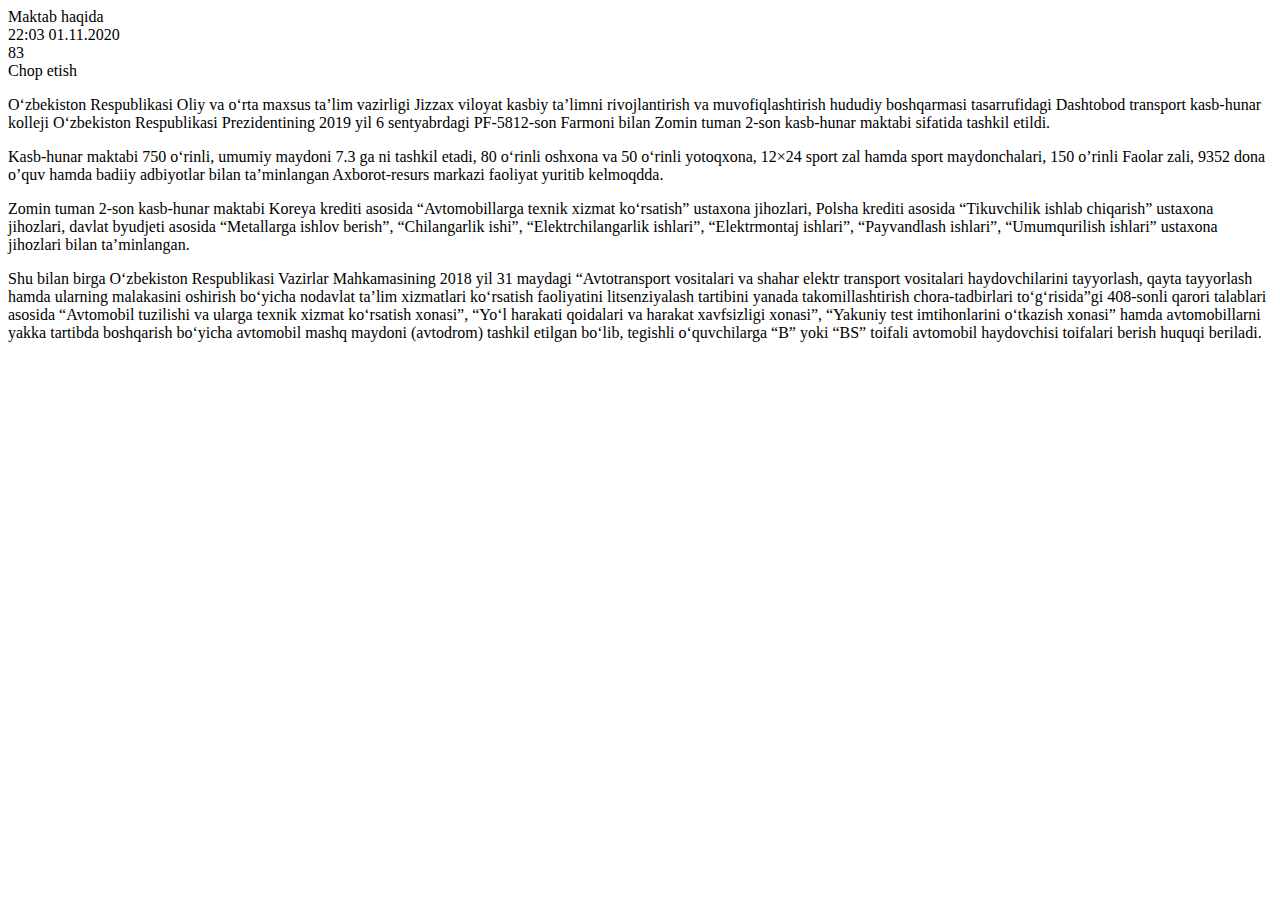
==== maktab haqida/maktab haqida.html @ 1ac150ed "index fayl qushdim" ====
<!DOCTYPE html>
<html lang="en">
<head>
    <meta charset="UTF-8">
    <meta http-equiv="X-UA-Compatible" content="IE=edge">
    <meta name="viewport" content="width=device-width, initial-scale=1.0">
    <title>Document</title>
</head>
<body>



    <div id="primary" class="arlicle__wrapper vh-100 col-sm-12 col-lg-12 col-md-12">
        <div class="single-header__title aos-init aos-animate" data-aos="fade-up" data-aos-delay="300">Maktab haqida</div>
        <div class="metatags">
            <div class="mtg_meta mtg-items-date">22:03 01.11.2020</div>
            <div class="mtg_meta mtg-items-view">83</div>
            <div class="mtg_meta mtg-items-print">
                <i class="icofont-print"></i> Chop etish
            </div>
        </div>
        
        <div class="post-thumbnail">
                                    </div>
        
<p class="has-text-align-justify"><a></a> O‘zbekiston Respublikasi Oliy va o‘rta maxsus ta’lim vazirligi Jizzax viloyat kasbiy ta’limni rivojlantirish va muvofiqlashtirish hududiy boshqarmasi tasarrufidagi Dashtobod transport kasb-hunar kolleji O‘zbekiston Respublikasi Prezidentining 2019 yil 6 sentyabrdagi PF-5812-son Farmoni bilan Zomin tuman 2-son kasb-hunar maktabi sifatida tashkil etildi.</p>



<p class="has-text-align-justify">Kasb-hunar maktabi 750 o‘rinli, umumiy maydoni 7.3 ga ni tashkil etadi, 80 o‘rinli oshxona va 50 o‘rinli yotoqxona, 12×24 sport zal hamda sport maydonchalari, 150 o’rinli Faolar zali, 9352 dona o’quv hamda badiiy adbiyotlar bilan ta’minlangan Axborot-resurs markazi faoliyat yuritib kelmoqdda.</p>



<p class="has-text-align-justify">Zomin tuman 2-son kasb-hunar maktabi Koreya krediti asosida “Avtomobillarga texnik xizmat ko‘rsatish” ustaxona jihozlari, Polsha krediti asosida “Tikuvchilik ishlab chiqarish” ustaxona jihozlari, davlat byudjeti asosida “Metallarga ishlov berish”, “Chilangarlik ishi”, “Elektrchilangarlik ishlari”, “Elektrmontaj ishlari”, “Payvandlash ishlari”, “Umumqurilish ishlari” ustaxona jihozlari bilan ta’minlangan.</p>



<p class="has-text-align-justify">Shu bilan birga O‘zbekiston Respublikasi Vazirlar Mahkamasining 2018 yil 31 maydagi “Avtotransport vositalari va shahar elektr transport vositalari haydovchilarini tayyorlash, qayta tayyorlash hamda ularning malakasini oshirish bo‘yicha nodavlat ta’lim xizmatlari ko‘rsatish faoliyatini litsenziyalash tartibini yanada takomillashtirish chora-tadbirlari to‘g‘risida”gi 408-sonli qarori talablari asosida “Avtomobil tuzilishi va ularga texnik xizmat ko‘rsatish xonasi”, “Yo‘l harakati qoidalari va harakat xavfsizligi xonasi”, “Yakuniy test imtihonlarini o‘tkazish xonasi” hamda avtomobillarni yakka tartibda boshqarish bo‘yicha avtomobil mashq maydoni (avtodrom) tashkil etilgan bo‘lib, tegishli o‘quvchilarga “B” yoki “BS” toifali avtomobil haydovchisi toifalari berish huquqi beriladi.</p>
    </div>

 

</body>
</html>
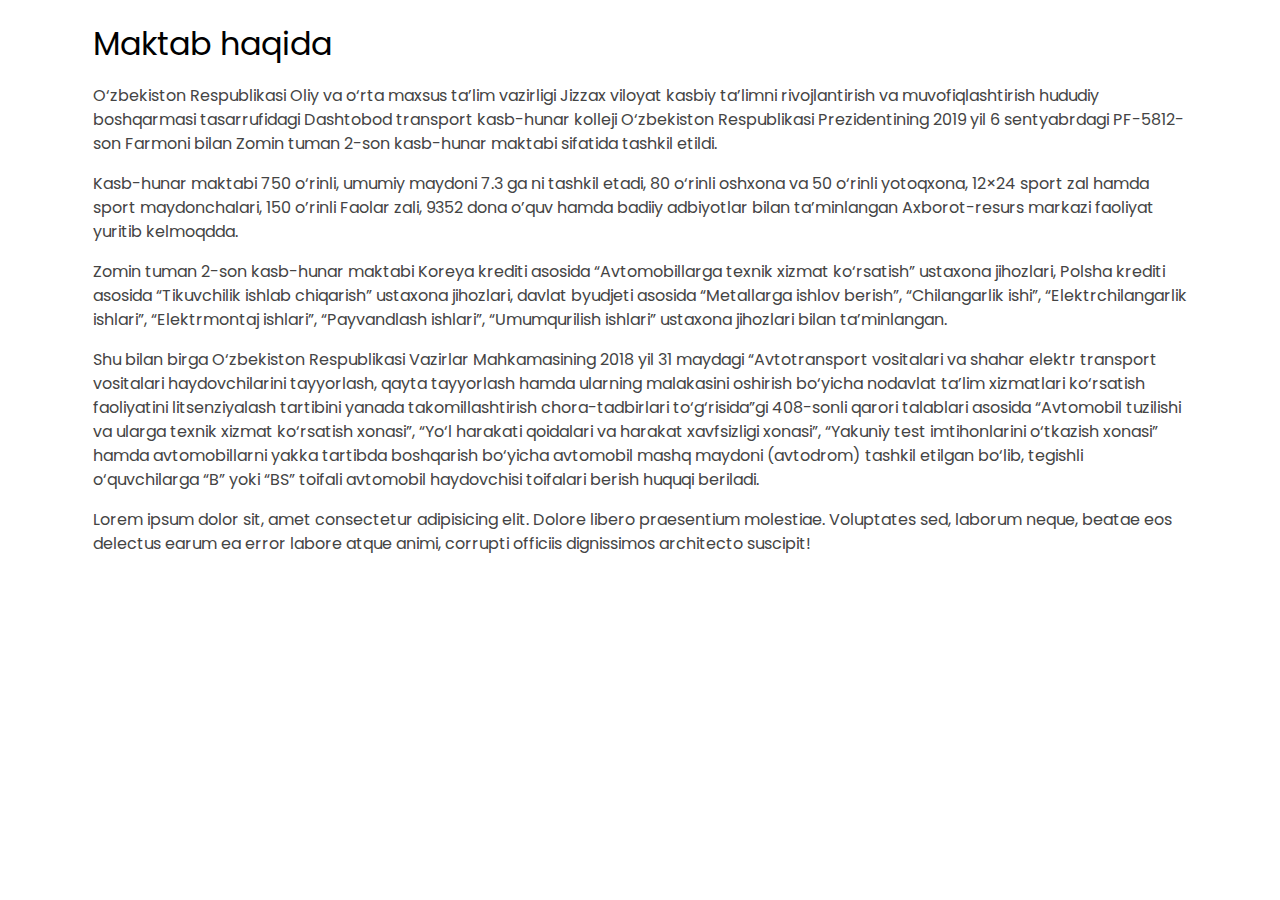
==== commit b2a4cb35: "add cart and slider" ====
--- a/maktab haqida/maktab haqida.html
+++ b/maktab haqida/maktab haqida.html
@@ -1,44 +1,64 @@
 <!DOCTYPE html>
 <html lang="en">
+
 <head>
     <meta charset="UTF-8">
     <meta http-equiv="X-UA-Compatible" content="IE=edge">
     <meta name="viewport" content="width=device-width, initial-scale=1.0">
+    <link rel="stylesheet" href="../css/main.css">
+
     <title>Document</title>
 </head>
+
 <body>
+   
 
 
+    <div class="container" data-aos="fade-up">
+        <div class="main">
+            <h1>Maktab haqida</h1</div>
 
-    <div id="primary" class="arlicle__wrapper vh-100 col-sm-12 col-lg-12 col-md-12">
-        <div class="single-header__title aos-init aos-animate" data-aos="fade-up" data-aos-delay="300">Maktab haqida</div>
-        <div class="metatags">
-            <div class="mtg_meta mtg-items-date">22:03 01.11.2020</div>
-            <div class="mtg_meta mtg-items-view">83</div>
-            <div class="mtg_meta mtg-items-print">
-                <i class="icofont-print"></i> Chop etish
-            </div>
-        </div>
         
-        <div class="post-thumbnail">
-                                    </div>
-        
-<p class="has-text-align-justify"><a></a> O‘zbekiston Respublikasi Oliy va o‘rta maxsus ta’lim vazirligi Jizzax viloyat kasbiy ta’limni rivojlantirish va muvofiqlashtirish hududiy boshqarmasi tasarrufidagi Dashtobod transport kasb-hunar kolleji O‘zbekiston Respublikasi Prezidentining 2019 yil 6 sentyabrdagi PF-5812-son Farmoni bilan Zomin tuman 2-son kasb-hunar maktabi sifatida tashkil etildi.</p>
 
 
+        <div class="boxinfo">
+            <p > O‘zbekiston Respublikasi Oliy va o‘rta maxsus ta’lim vazirligi Jizzax
+                viloyat kasbiy ta’limni rivojlantirish va muvofiqlashtirish hududiy boshqarmasi tasarrufidagi Dashtobod
+                transport kasb-hunar kolleji O‘zbekiston Respublikasi Prezidentining 2019 yil 6 sentyabrdagi PF-5812-son
+                Farmoni bilan Zomin tuman 2-son kasb-hunar maktabi sifatida tashkil etildi.</p>
+       
+                <div class="clr"></div>
+        
+        <p >Kasb-hunar maktabi 750 o‘rinli, umumiy maydoni 7.3 ga ni tashkil etadi, 80
+            o‘rinli oshxona va 50 o‘rinli yotoqxona, 12×24 sport zal hamda sport maydonchalari, 150 o’rinli Faolar zali,
+            9352 dona o’quv hamda badiiy adbiyotlar bilan ta’minlangan Axborot-resurs markazi faoliyat yuritib
+            kelmoqdda.</p>
 
-<p class="has-text-align-justify">Kasb-hunar maktabi 750 o‘rinli, umumiy maydoni 7.3 ga ni tashkil etadi, 80 o‘rinli oshxona va 50 o‘rinli yotoqxona, 12×24 sport zal hamda sport maydonchalari, 150 o’rinli Faolar zali, 9352 dona o’quv hamda badiiy adbiyotlar bilan ta’minlangan Axborot-resurs markazi faoliyat yuritib kelmoqdda.</p>
+            <div class="clr"></div>
+       
+
+        <p >Zomin tuman 2-son kasb-hunar maktabi Koreya krediti asosida “Avtomobillarga
+            texnik xizmat ko‘rsatish” ustaxona jihozlari, Polsha krediti asosida “Tikuvchilik ishlab chiqarish” ustaxona
+            jihozlari, davlat byudjeti asosida “Metallarga ishlov berish”, “Chilangarlik ishi”, “Elektrchilangarlik
+            ishlari”, “Elektrmontaj ishlari”, “Payvandlash ishlari”, “Umumqurilish ishlari” ustaxona jihozlari bilan
+            ta’minlangan.</p>
+
+            <div class="clr"></div>
 
 
-
-<p class="has-text-align-justify">Zomin tuman 2-son kasb-hunar maktabi Koreya krediti asosida “Avtomobillarga texnik xizmat ko‘rsatish” ustaxona jihozlari, Polsha krediti asosida “Tikuvchilik ishlab chiqarish” ustaxona jihozlari, davlat byudjeti asosida “Metallarga ishlov berish”, “Chilangarlik ishi”, “Elektrchilangarlik ishlari”, “Elektrmontaj ishlari”, “Payvandlash ishlari”, “Umumqurilish ishlari” ustaxona jihozlari bilan ta’minlangan.</p>
-
-
-
-<p class="has-text-align-justify">Shu bilan birga O‘zbekiston Respublikasi Vazirlar Mahkamasining 2018 yil 31 maydagi “Avtotransport vositalari va shahar elektr transport vositalari haydovchilarini tayyorlash, qayta tayyorlash hamda ularning malakasini oshirish bo‘yicha nodavlat ta’lim xizmatlari ko‘rsatish faoliyatini litsenziyalash tartibini yanada takomillashtirish chora-tadbirlari to‘g‘risida”gi 408-sonli qarori talablari asosida “Avtomobil tuzilishi va ularga texnik xizmat ko‘rsatish xonasi”, “Yo‘l harakati qoidalari va harakat xavfsizligi xonasi”, “Yakuniy test imtihonlarini o‘tkazish xonasi” hamda avtomobillarni yakka tartibda boshqarish bo‘yicha avtomobil mashq maydoni (avtodrom) tashkil etilgan bo‘lib, tegishli o‘quvchilarga “B” yoki “BS” toifali avtomobil haydovchisi toifalari berish huquqi beriladi.</p>
+        <p >Shu bilan birga O‘zbekiston Respublikasi Vazirlar Mahkamasining 2018 yil 31
+            maydagi “Avtotransport vositalari va shahar elektr transport vositalari haydovchilarini tayyorlash, qayta
+            tayyorlash hamda ularning malakasini oshirish bo‘yicha nodavlat ta’lim xizmatlari ko‘rsatish faoliyatini
+            litsenziyalash tartibini yanada takomillashtirish chora-tadbirlari to‘g‘risida”gi 408-sonli qarori talablari
+            asosida “Avtomobil tuzilishi va ularga texnik xizmat ko‘rsatish xonasi”, “Yo‘l harakati qoidalari va harakat
+            xavfsizligi xonasi”, “Yakuniy test imtihonlarini o‘tkazish xonasi” hamda avtomobillarni yakka tartibda
+            boshqarish bo‘yicha avtomobil mashq maydoni (avtodrom) tashkil etilgan bo‘lib, tegishli o‘quvchilarga “B”
+            yoki “BS” toifali avtomobil haydovchisi toifalari berish huquqi beriladi.</p>
+            
+            <p>Lorem ipsum dolor sit, amet consectetur adipisicing elit. Dolore libero praesentium molestiae. Voluptates sed, laborum neque, beatae eos delectus earum ea error labore atque animi, corrupti officiis dignissimos architecto suscipit!</p>
     </div>
-
- 
+   
 
 </body>
+
 </html>--- a/css/main.css
+++ b/css/main.css
@@ -0,0 +1,282 @@
+@import url('https://fonts.googleapis.com/css2?family=Blinker&family=Poppins:ital,wght@0,200;0,300;0,400;0,500;0,600;1,100&display=swap');
+* {
+
+  margin: 0;
+  padding: 0;
+  box-sizing: border-box;
+  font-family: "Poppins", sans-serif;
+  font-weight: 400;
+}
+.navbar {
+  background-color: #013b84;
+}
+.container {
+  width: 90%;
+  margin: 0 auto;
+  /* border: 2px solid rgb(233, 228, 228); */
+  /* border-radius: 10px; */
+}
+.navigation {
+  display: flex;
+}
+
+.nav-bar {
+  display: flex;
+  justify-content: space-between;
+  padding: 20px 0;
+}
+.nav-bar ul,
+li,
+a {
+  padding-left: 25px;
+  color: #fff;
+  list-style: none;
+  text-decoration: none;
+  text-transform: uppercase;
+}
+/* Carusel styles */
+
+
+.news {
+  border-bottom:4px solid #1b4593;
+  font-size: 32px;
+  margin: 32px ;
+  font-weight: 600;
+  color: #1b4593;
+  text-decoration: none;
+padding: 10px;
+}
+/* Main cards */
+.cards {
+  width: 29%;
+
+  border-radius: 5px;
+  margin-top: 20px;
+  box-shadow: 2px 2px 18px rgb(235, 230, 230);
+  margin-left: 40px;
+}
+.cards:hover {
+  box-shadow: 2px 2px 15px black;
+}
+/* carusel slider  */
+#slider{
+  width: 100%;
+  height: 400px;
+  margin: 0 auto;
+  position: relative;
+  /* border: 10px solid white; */
+  box-shadow: 0px 0px 5px 2px #ccc;
+}
+button{
+  padding: 20px;
+  border: none;
+  /* background: #37f; */
+  font-size: 30px;
+  color: grey;
+  position: absolute;
+  top: 40%;
+  cursor: pointer;
+  background: none;
+}
+
+.next{
+  border-radius: 10px  0px 0px 10px;
+  margin-left:95%;
+}
+.prew{
+  border-radius: 0px 10px 10px 0px;
+
+}
+
+.card {
+  height: 250px;
+
+  display: flex;
+  flex-wrap: wrap;
+  /* flex-direction: column; */
+  /* align-items: center; */
+}
+.imgs img {
+  width: 100%;
+  height: 200px;
+  border-radius: 5px;
+  background-size: cover;
+  background-position: center;
+  background-repeat: no-repeat;
+
+}
+.title h5 a {
+  color: #013b84;
+  text-transform: none; 
+  font-size: 15px;
+  font-weight: bold;
+
+  
+}
+.title {
+  padding: 25px;
+ 
+
+}
+/* kursatkich  */
+
+.kursatkich {
+  display: flex;
+
+}
+
+.uqtuvchi-soni {
+  border: 2px solid black;
+}
+.uquvchi-soni {
+  border: 2px solid black;
+
+}
+.olimpiada-yutuq {
+  border: 2px solid black;
+
+}
+
+.
+
+/* rahbariyat haqida */
+
+.content {
+  width: 100%;
+  height: auto;
+  /* border: 3px solid black; */
+  display: flex !important;
+  flex-wrap: wrap;
+  align-items: center;
+}
+
+.raxbariyat .img {
+  width: 50%;
+  margin: 15px 0;
+  /* border: 3px solid darkblue; */
+  display: flex;
+  flex-wrap: wrap;
+}
+.img img {
+  width: 70%;
+}
+.mal {
+  width: 40%;
+}
+
+.mal {
+  font-size: 1rem;
+  font-weight: 400;
+  line-height: 1.5;
+  color: #848585;
+  text-align: left;
+  letter-spacing: 1px;
+}
+
+/* Jadval bulimi */
+.jadval {
+  border-collapse: collapse;
+}
+/* box info */
+.boxinfo,
+.content {
+  display: block;
+  width: 100%;
+  color: #444444;
+  font-size: 1rem;
+  line-height: 1.5;
+  text-align: left;
+}
+.boxinfo p {
+  margin-block-start: 1em;
+  margin-block-end: 1em;
+  margin-inline-start: 0px;
+  margin-inline-end: 0px;
+}
+
+/* otaonlarga */
+.main .content {
+  display: block;
+  width: 100%;
+  color: #495057;
+  font-size: 1rem;
+  text-align: left;
+}
+/* VIRTUAL QABUL BULIMI */
+.main {
+  width: 95%;
+  margin: 0 auto;
+}
+.main h1 {
+  margin: 20px 0;
+}
+.qabul .img {
+  display: flex;
+  justify-content: space-around;
+  width: 350px;
+  height: auto;
+}
+.qabul {
+  display: flex;
+  align-items: center;
+  width: 100%;
+  letter-spacing: 0.5px;
+  text-align: center;
+}
+.form input {
+  display: flex;
+  width: 100%;
+  padding: 10px 16px;
+  margin: 10px 0;
+  outline: none;
+  font-size: 1rem;
+  font-weight: 400;
+  color: #495057;
+  background-color: #fff;
+  border: 1px solid #ced4da;
+  border-radius: 6px;
+}
+/* email va telefonni 2ga bulish */
+.parent {
+  display: grid;
+  grid-template-columns: 49% 49%;
+  grid-gap: 20px;
+  align-items: center;
+}
+textarea {
+  display: flex;
+  width: 100%;
+  height: 20vh;
+  padding: 0.375rem 0.75rem;
+  margin: 10px 0;
+  outline: none;
+  border: 1px solid #ced4da;
+  font-size: 1rem;
+  color: #495057;
+  font-weight: 400;
+  border-radius: 6px;
+}
+.btn {
+  width: 100px;
+  padding: 8px 16px;
+  height: 40px;
+  display: block;
+  margin: 10px 0;
+  outline: none;
+  font-size: 1rem;
+  font-weight: 400;
+  border: 1px solid #007bff;
+  color: #007bff;
+  text-align: center;
+  border-radius: 6px;
+  cursor: pointer;
+  background-color: #fff;
+}
+.btn:hover {
+  background-color: #007bff;
+  color: #fff;
+}
+.form input:hover,
+textarea:hover {
+  border: 1px solid #007bff;
+}
